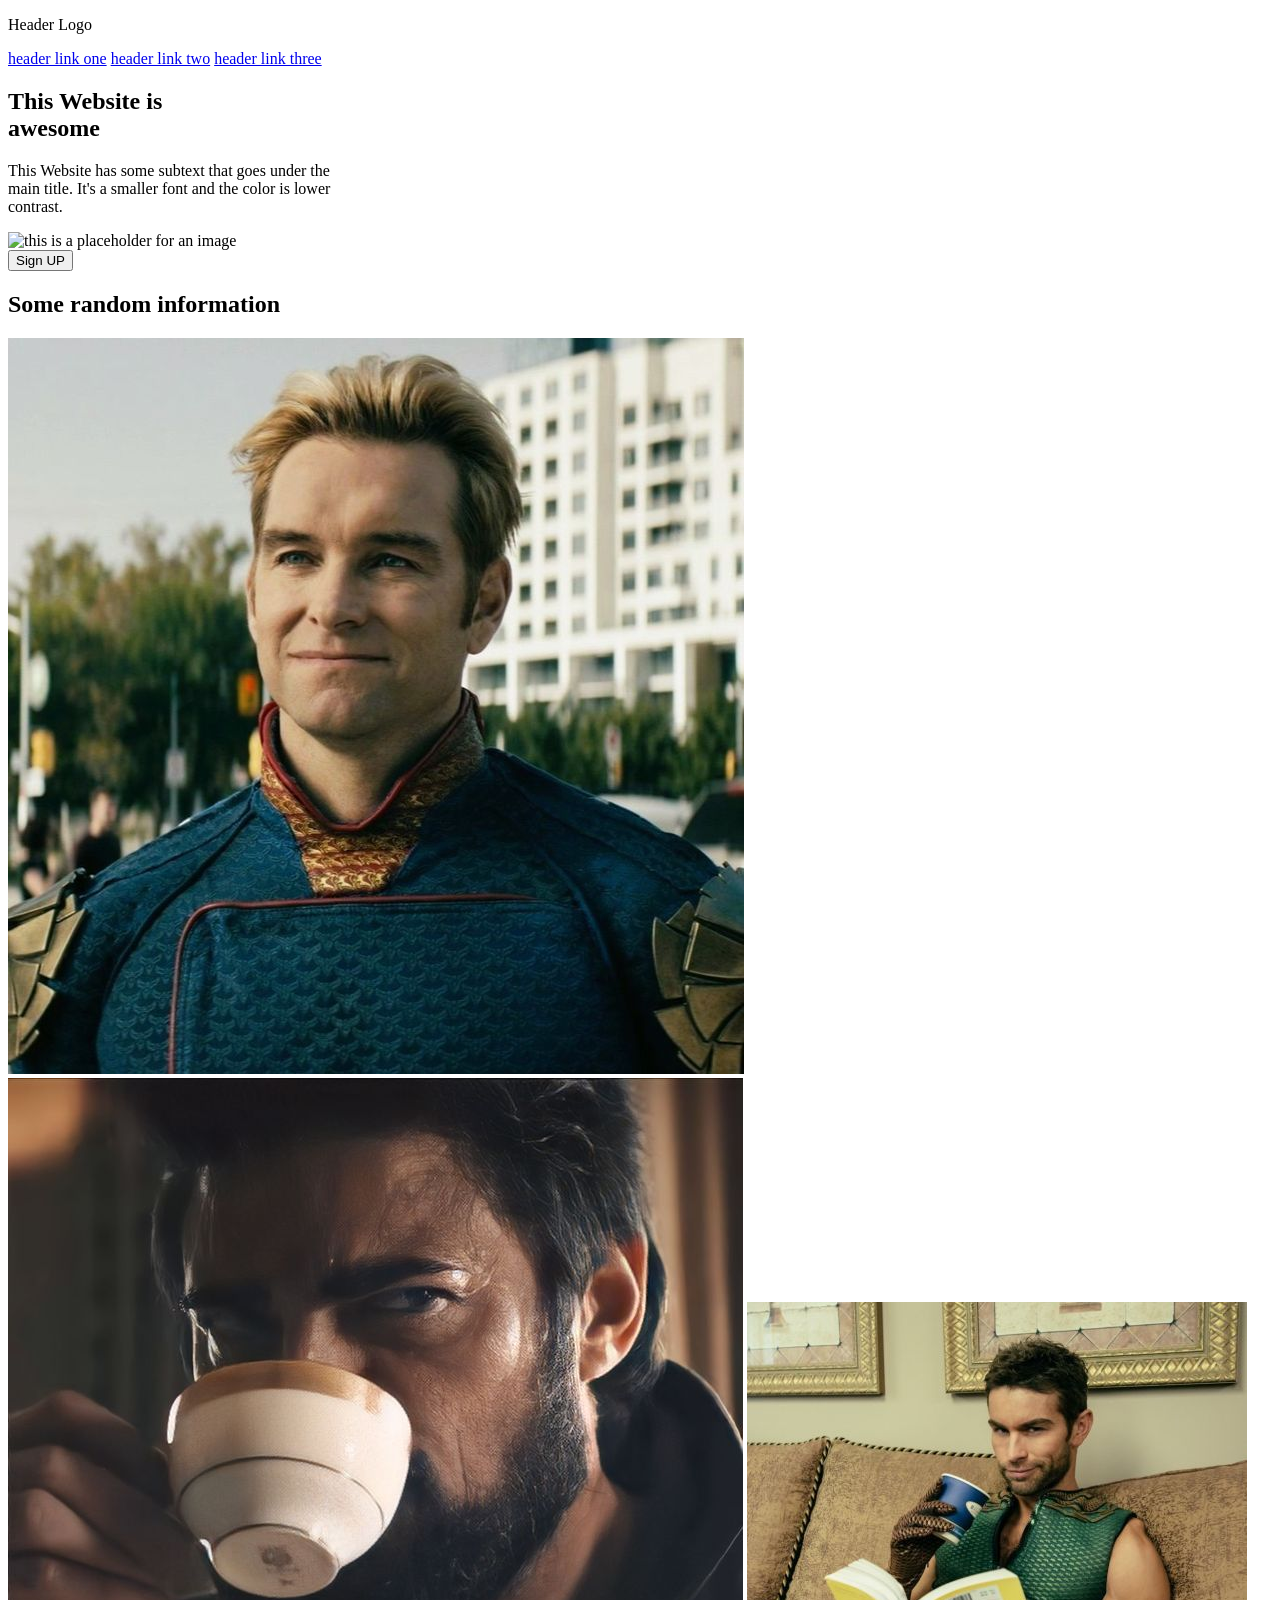
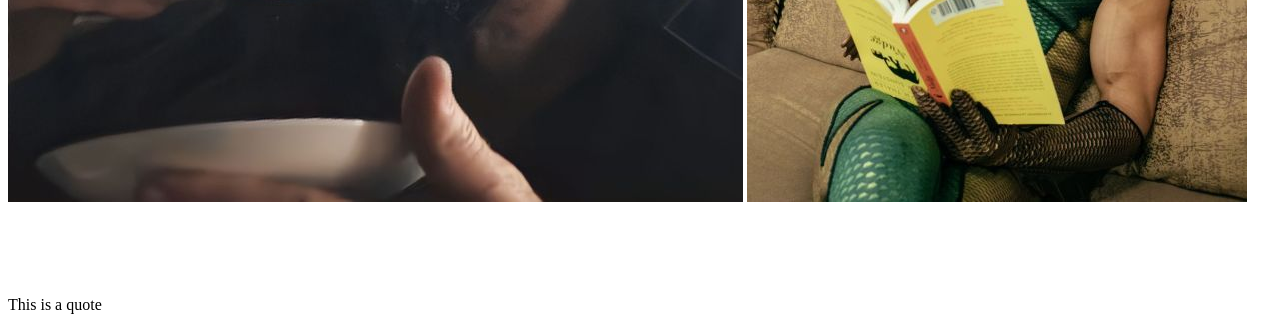
==== src/index.html @ 8e4294dc "Add images to body" ====
<!DOCTYPE html>
<html>
  <head>
    <link rel="stylesheet" href="styles.css" />
    <title>Odin Landing Page</title>
    <meta charset="utf-8" />
  </head>

  <body>
    <div class="top">
      <div class="header">
        <p class="logo">Header Logo</p>
        <div class="links">
          <a href="#">header link one</a>
          <a href="#">header link two</a>
          <a href="#">header link three</a>
        </div> 

        <div class="title">
            <h2>This Website is <br> awesome</h2>
            <p class="title-subtext">
                This Website has some subtext that goes under the <br>
                main title.  It's a smaller font and the color is lower <br>
                contrast.
            </p>
            <div class="placeholder">
                <img src="" alt="this is a placeholder for an image">
            </div>
            <button class="button-1">Sign UP</button>
        </div> 
    </div>

    <div class="middle">
        <h2>Some random information</h2>

        <div class="images">
             <img src="/images/homelander.jpg" alt="Homelander" class="homelander-image">
            <img src="/images/butcher.jpg" alt="Butcher" class="butcher-image">
            <img src="/images/the deep.jpg" alt="The Deep" class="deep-image">
        </div>
    </div>
    <br>
    <br>
    <br>
    <br>
    <br>
    
    <div class="quote">
        This is a quote
    </div>
  </body>
</html>
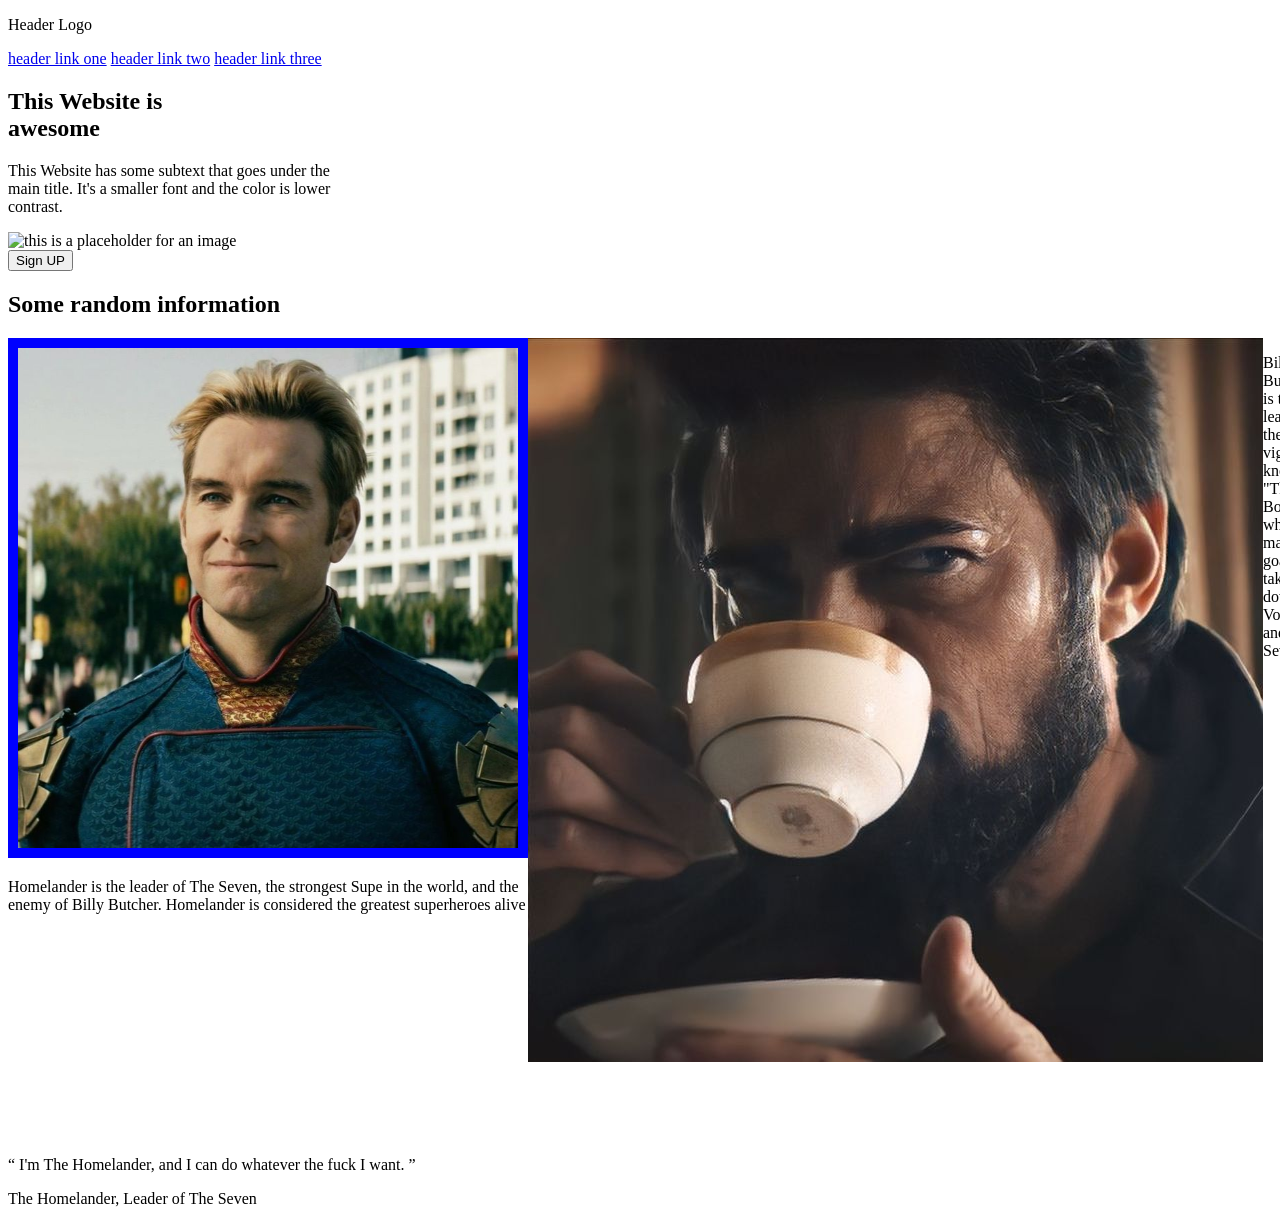
==== commit c21054a6: "Style Homelander Image" ====
--- a/src/index.html
+++ b/src/index.html
@@ -1,7 +1,7 @@
 <!DOCTYPE html>
 <html>
   <head>
-    <link rel="stylesheet" href="styles.css" />
+    <link rel="stylesheet" href="../src/styles.css" />
     <title>Odin Landing Page</title>
     <meta charset="utf-8" />
   </head>
@@ -34,9 +34,41 @@
         <h2>Some random information</h2>
 
         <div class="images">
-             <img src="/images/homelander.jpg" alt="Homelander" class="homelander-image">
-            <img src="/images/butcher.jpg" alt="Butcher" class="butcher-image">
-            <img src="/images/the deep.jpg" alt="The Deep" class="deep-image">
+            <div>
+
+                <img src="../images/homelander.jpg" alt="homelander" class="homelander-image">
+                
+                <div>
+                    <p>
+                        Homelander is the leader of The Seven, the strongest Supe in the world,
+                        and the enemy of Billy Butcher.  Homelander is considered the greatest superheroes alive
+                        
+                    </p>
+                </div>
+            </div>
+
+            <div>
+                <img src="../images/butcher.jpg" alt="Billy Butcher" class="butcher-image">
+            </div>
+
+            <div>
+              <p>
+                Billy Butcher is the leader of the vigilantes known as "The Boys" <br>
+                whose main goal is to take down Vought and The Seven.
+              </p>
+            </div>
+
+            <div>
+                <img src="../images/the deep.jpg" alt="The deep">
+            </div>
+
+            <div>
+            <p>
+                Aquatic Supe with the ability to breath under whatever
+                and communicate with sea animals.
+            </p>
+            </div>
+            
         </div>
     </div>
     <br>
@@ -46,7 +78,16 @@
     <br>
     
     <div class="quote">
-        This is a quote
+        
+        <q>
+            I'm The Homelander, and I 
+            can do whatever the fuck I want.
+
+        </q>
+        <br>
+        <p>
+            The Homelander, Leader of The Seven
+        </p>
     </div>
   </body>
 </html>
--- a/src/styles.css
+++ b/src/styles.css
@@ -0,0 +1,9 @@
+.images {
+  display: flex;
+  justify-content: space-between;
+}
+
+.homelander-image {
+  border: 10px solid blue;
+  width: 500px;
+}
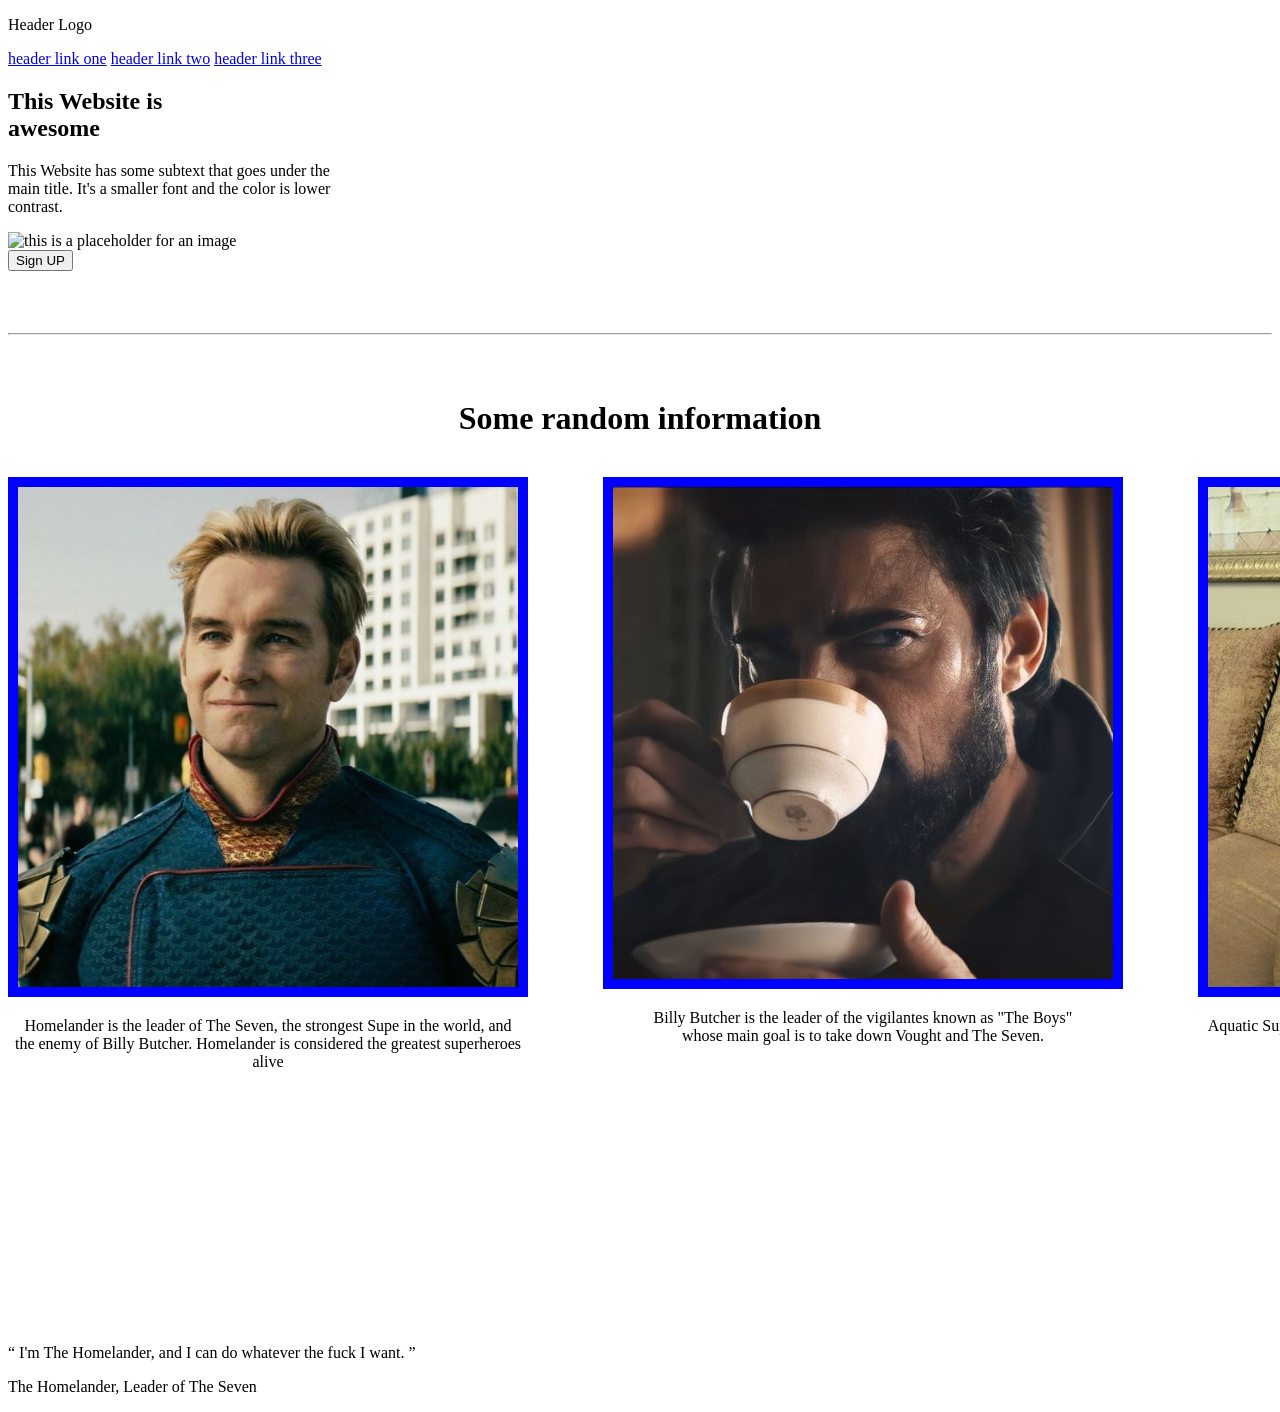
==== commit 27f655f0: "Style image of The Deep" ====
--- a/src/index.html
+++ b/src/index.html
@@ -29,9 +29,18 @@
             <button class="button-1">Sign UP</button>
         </div> 
     </div>
+    <br>
+    <br>
+    <br>
+    <hr>
+    <br>
+    <br>
 
     <div class="middle">
-        <h2>Some random information</h2>
+        <h1>Some random information</h1>
+
+        <br>
+
 
         <div class="images">
             <div>
@@ -41,7 +50,7 @@
                 <div>
                     <p>
                         Homelander is the leader of The Seven, the strongest Supe in the world,
-                        and the enemy of Billy Butcher.  Homelander is considered the greatest superheroes alive
+                        and <br> the enemy of Billy Butcher.  Homelander is considered the greatest superheroes <br> alive
                         
                     </p>
                 </div>
@@ -49,26 +58,36 @@
 
             <div>
                 <img src="../images/butcher.jpg" alt="Billy Butcher" class="butcher-image">
+                <div>
+                    <p>
+                      Billy Butcher is the leader of the vigilantes known as "The Boys"  <br> 
+                      whose main goal is to take down Vought and The Seven.
+                    </p>
+                  </div>
             </div>
+          
 
             <div>
-              <p>
-                Billy Butcher is the leader of the vigilantes known as "The Boys" <br>
-                whose main goal is to take down Vought and The Seven.
-              </p>
+                <img src="../images/the deep.jpg" alt="The deep" class="deep-image">
+
+                <div>
+                    <p>
+                        Aquatic Supe with the ability to breath under whatever
+                        and communicate with sea animals.
+                    </p>
+                    </div>
             </div>
-
+         
             <div>
-                <img src="../images/the deep.jpg" alt="The deep">
+                <img src="../images/soldier boy.jpg" alt="Soldier Boy" class="sb-image">
+                <div>
+                    <p>
+                        He was America's first and greatest Supe before Homelander.
+                        He is the leader of the superhero team <i>Payback</i> as well
+                        as the father of Homelander.
+                    </p>
+                </div>
             </div>
-
-            <div>
-            <p>
-                Aquatic Supe with the ability to breath under whatever
-                and communicate with sea animals.
-            </p>
-            </div>
-            
         </div>
     </div>
     <br>
--- a/src/styles.css
+++ b/src/styles.css
@@ -1,9 +1,24 @@
 .images {
   display: flex;
-  justify-content: space-between;
+  gap: 75px;
+  justify-content: space-evenly;
 }
 
 .homelander-image {
   border: 10px solid blue;
   width: 500px;
 }
+
+.butcher-image {
+  width: 500px;
+  border: 10px solid blue;
+}
+
+.middle {
+  text-align: center;
+}
+
+.deep-image {
+  width: fit-content;
+  border: 10px solid blue;
+}
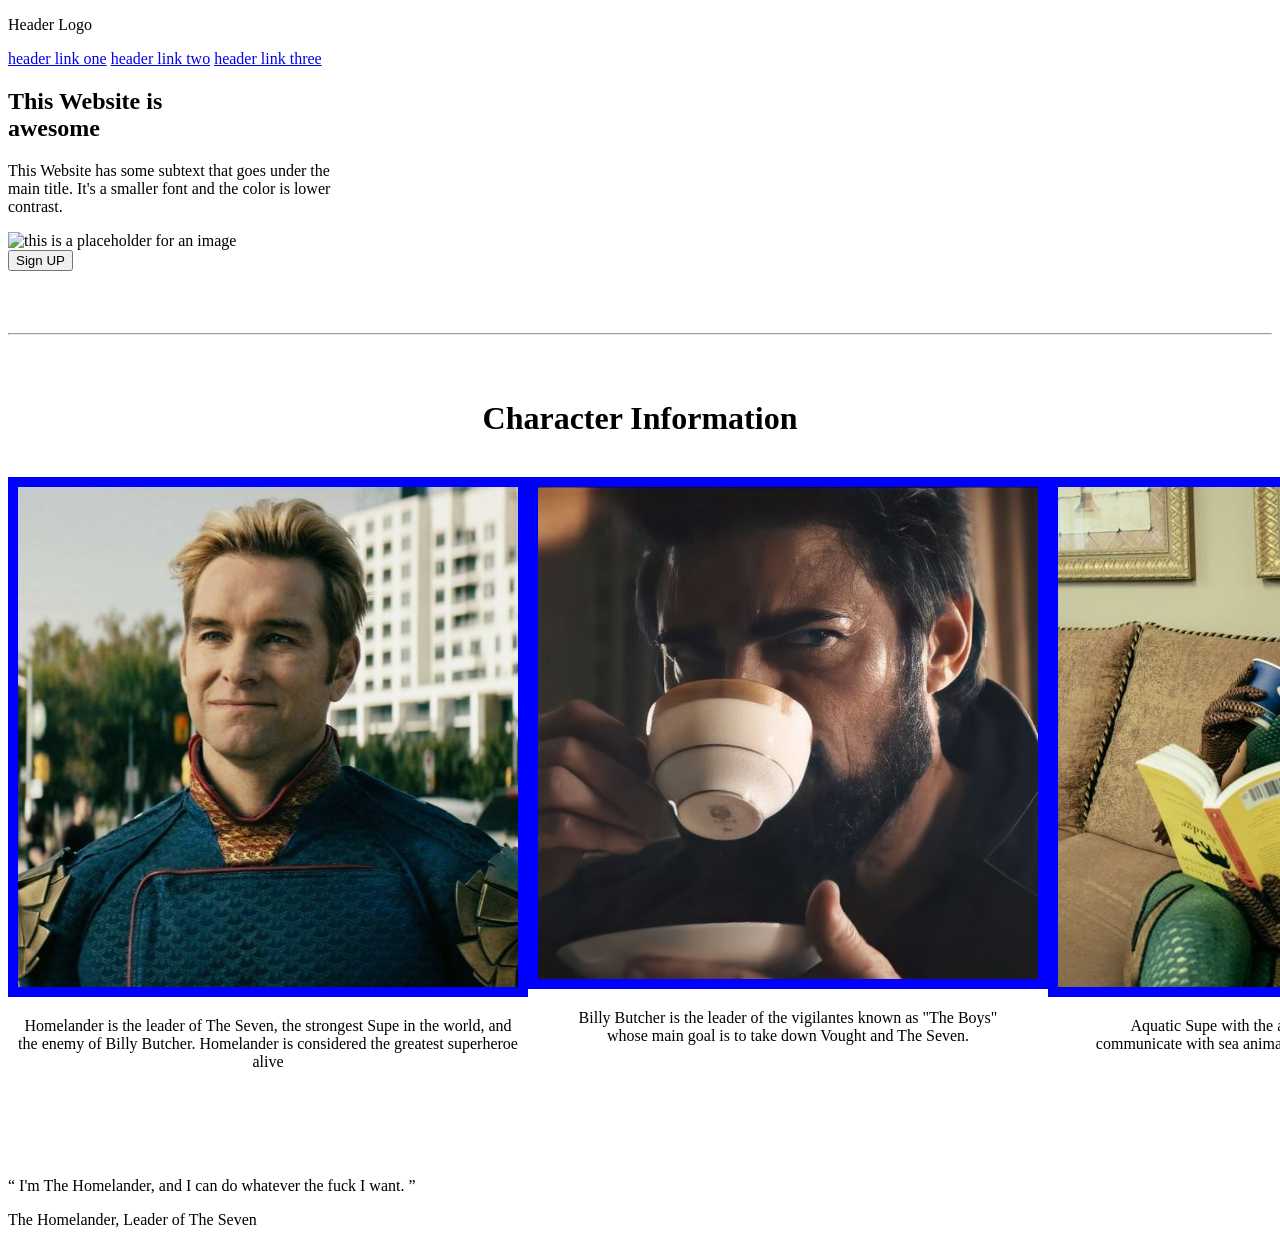
==== commit e53f75d8: "Style Soldier Boy Image" ====
--- a/src/index.html
+++ b/src/index.html
@@ -37,7 +37,7 @@
     <br>
 
     <div class="middle">
-        <h1>Some random information</h1>
+        <h1 style="text-align: center;">Character Information</h1>
 
         <br>
 
@@ -50,7 +50,7 @@
                 <div>
                     <p>
                         Homelander is the leader of The Seven, the strongest Supe in the world,
-                        and <br> the enemy of Billy Butcher.  Homelander is considered the greatest superheroes <br> alive
+                        and <br> the enemy of Billy Butcher.  Homelander is considered the greatest superheroe <br> alive
                         
                     </p>
                 </div>
@@ -72,8 +72,9 @@
 
                 <div>
                     <p>
-                        Aquatic Supe with the ability to breath under whatever
-                        and communicate with sea animals.
+                        Aquatic Supe with the ability to breath under water
+                        and <br>      communicate with 
+                         sea animals.  He got head from an octopus once
                     </p>
                     </div>
             </div>
@@ -81,9 +82,9 @@
             <div>
                 <img src="../images/soldier boy.jpg" alt="Soldier Boy" class="sb-image">
                 <div>
-                    <p>
+                    <p style="text-align: center;">
                         He was America's first and greatest Supe before Homelander.
-                        He is the leader of the superhero team <i>Payback</i> as well
+                        He is the leader of <br> the superhero team <i>Payback</i> as well
                         as the father of Homelander.
                     </p>
                 </div>
--- a/src/styles.css
+++ b/src/styles.css
@@ -1,6 +1,5 @@
 .images {
   display: flex;
-  gap: 75px;
   justify-content: space-evenly;
 }
 
@@ -14,11 +13,17 @@
   border: 10px solid blue;
 }
 
+.deep-image {
+  width: 500px;
+  border: 10px solid blue;
+}
+
+.sb-image {
+  width: 500px;
+  border: 10px solid blue;
+}
+
 .middle {
+  align-items: center;
   text-align: center;
 }
-
-.deep-image {
-  width: fit-content;
-  border: 10px solid blue;
-}
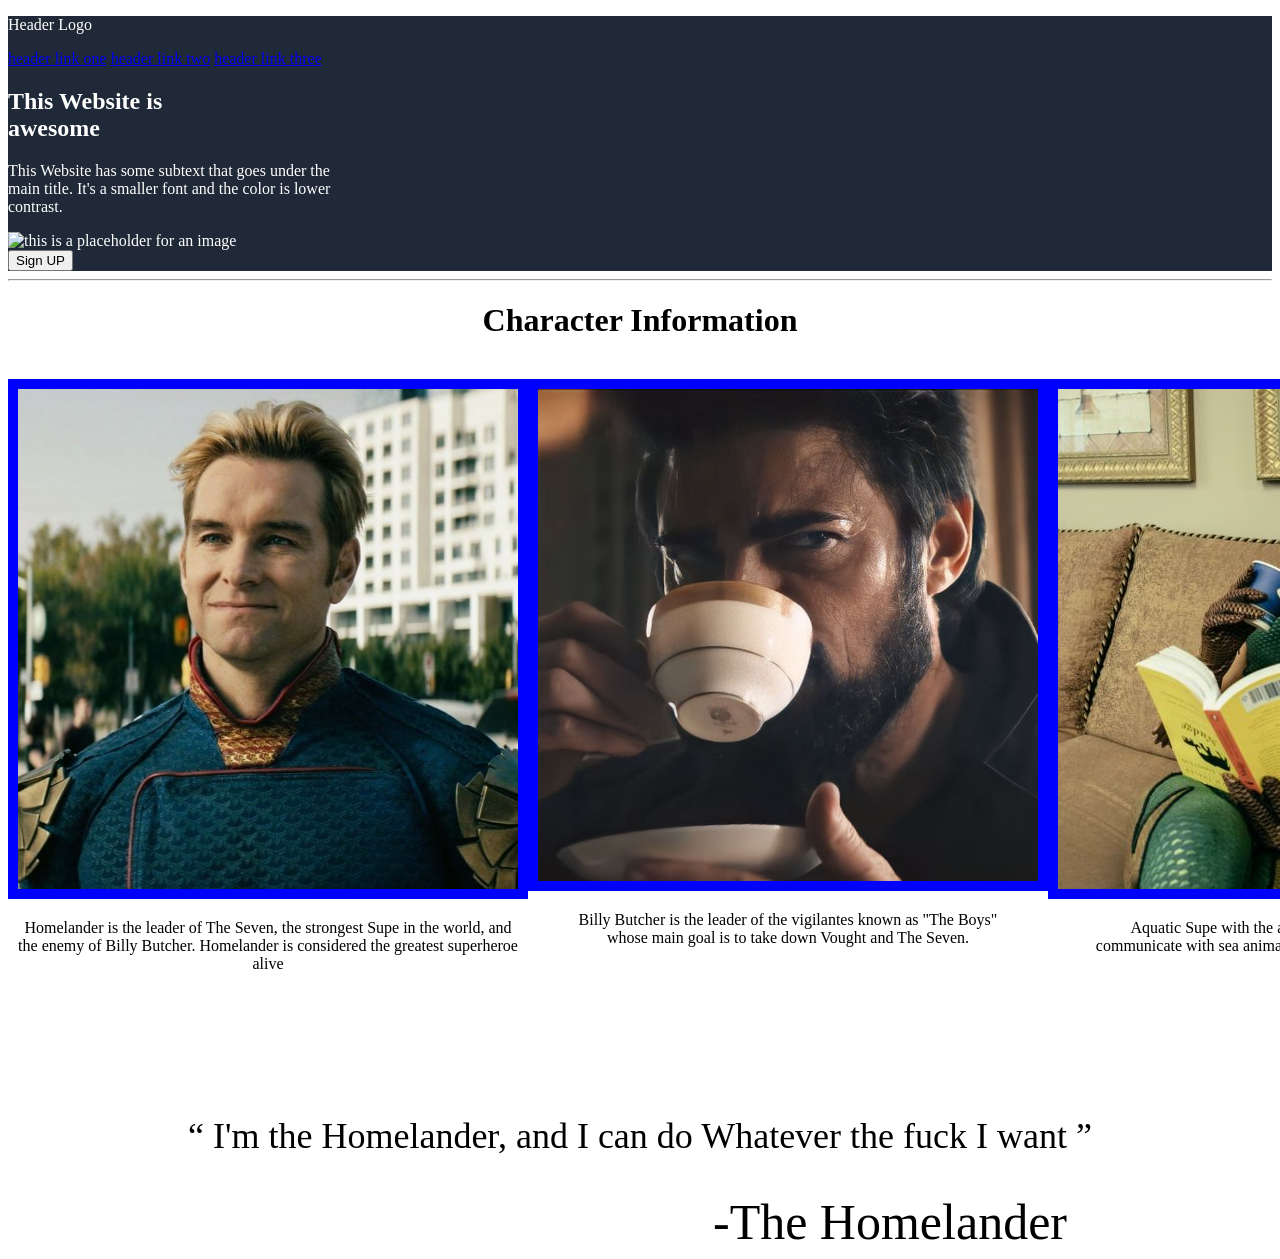
==== commit 9bf1fc11: "Style Homelander quote" ====
--- a/src/index.html
+++ b/src/index.html
@@ -7,107 +7,114 @@
   </head>
 
   <body>
-    <div class="top">
-      <div class="header">
+    <div class="header">
+      <div>
         <p class="logo">Header Logo</p>
         <div class="links">
           <a href="#">header link one</a>
           <a href="#">header link two</a>
           <a href="#">header link three</a>
-        </div> 
 
-        <div class="title">
-            <h2>This Website is <br> awesome</h2>
+          <div class="title">
+            <h2 style="font-size: 48px extra-bold #f9faf8">
+              This Website is <br />
+              awesome
+            </h2>
             <p class="title-subtext">
-                This Website has some subtext that goes under the <br>
-                main title.  It's a smaller font and the color is lower <br>
-                contrast.
+              This Website has some subtext that goes under the <br />
+              main title. It's a smaller font and the color is lower <br />
+              contrast.
             </p>
             <div class="placeholder">
-                <img src="" alt="this is a placeholder for an image">
+              <img src="" alt="this is a placeholder for an image" />
             </div>
             <button class="button-1">Sign UP</button>
-        </div> 
+          </div>
+        </div>
+      </div>
     </div>
-    <br>
-    <br>
-    <br>
-    <hr>
-    <br>
-    <br>
+    <hr />
+    <div class="middle">
+      <h1 style="text-align: center">Character Information</h1>
 
-    <div class="middle">
-        <h1 style="text-align: center;">Character Information</h1>
+      <br />
 
-        <br>
+      <div class="images">
+        <div>
+          <img
+            src="../images/homelander.jpg"
+            alt="homelander"
+            class="homelander-image"
+          />
 
+          <div>
+            <p>
+              Homelander is the leader of The Seven, the strongest Supe in the
+              world, and <br />
+              the enemy of Billy Butcher. Homelander is considered the greatest
+              superheroe <br />
+              alive
+            </p>
+          </div>
+        </div>
 
-        <div class="images">
-            <div>
+        <div>
+          <img
+            src="../images/butcher.jpg"
+            alt="Billy Butcher"
+            class="butcher-image"
+          />
+          <div>
+            <p>
+              Billy Butcher is the leader of the vigilantes known as "The Boys"
+              <br />
+              whose main goal is to take down Vought and The Seven.
+            </p>
+          </div>
+        </div>
 
-                <img src="../images/homelander.jpg" alt="homelander" class="homelander-image">
-                
-                <div>
-                    <p>
-                        Homelander is the leader of The Seven, the strongest Supe in the world,
-                        and <br> the enemy of Billy Butcher.  Homelander is considered the greatest superheroe <br> alive
-                        
-                    </p>
-                </div>
-            </div>
+        <div>
+          <img src="../images/the deep.jpg" alt="The deep" class="deep-image" />
 
-            <div>
-                <img src="../images/butcher.jpg" alt="Billy Butcher" class="butcher-image">
-                <div>
-                    <p>
-                      Billy Butcher is the leader of the vigilantes known as "The Boys"  <br> 
-                      whose main goal is to take down Vought and The Seven.
-                    </p>
-                  </div>
-            </div>
-          
+          <div>
+            <p>
+              Aquatic Supe with the ability to breath under water and <br />
+              communicate with sea animals. He got head from an octopus once
+            </p>
+          </div>
+        </div>
 
-            <div>
-                <img src="../images/the deep.jpg" alt="The deep" class="deep-image">
+        <div>
+          <img
+            src="../images/soldier boy.jpg"
+            alt="Soldier Boy"
+            class="sb-image"
+          />
+          <div>
+            <p style="text-align: center">
+              He was America's first and greatest Supe before Homelander. He is
+              the leader of <br />
+              the superhero team <i>Payback</i> as well as the father of
+              Homelander.
+            </p>
+          </div>
+        </div>
+      </div>
+    </div>
+    <br />
+    <br />
+    <br />
+    <br />
+    <br />
 
-                <div>
-                    <p>
-                        Aquatic Supe with the ability to breath under water
-                        and <br>      communicate with 
-                         sea animals.  He got head from an octopus once
-                    </p>
-                    </div>
-            </div>
-         
-            <div>
-                <img src="../images/soldier boy.jpg" alt="Soldier Boy" class="sb-image">
-                <div>
-                    <p style="text-align: center;">
-                        He was America's first and greatest Supe before Homelander.
-                        He is the leader of <br> the superhero team <i>Payback</i> as well
-                        as the father of Homelander.
-                    </p>
-                </div>
-            </div>
-        </div>
-    </div>
-    <br>
-    <br>
-    <br>
-    <br>
-    <br>
-    
     <div class="quote">
-        
-        <q>
-            I'm The Homelander, and I 
-            can do whatever the fuck I want.
+      <p>
+        <q> I'm the Homelander, and I can do Whatever the fuck I want </q>
+      </p>
 
-        </q>
-        <br>
-        <p>
-            The Homelander, Leader of The Seven
-        </p>
+      <div style="font: bold; font-size: 50px; text-indent: 500px">
+        -The Homelander
+      </div>
     </div>
   </body>
 </html>
--- a/src/styles.css
+++ b/src/styles.css
@@ -27,3 +27,14 @@
   align-items: center;
   text-align: center;
 }
+
+.header {
+  background-color: #1f2937;
+  color: white;
+}
+
+.quote {
+  text-align: center;
+  font-size: 36px;
+  font: light italic #1f2937;
+}
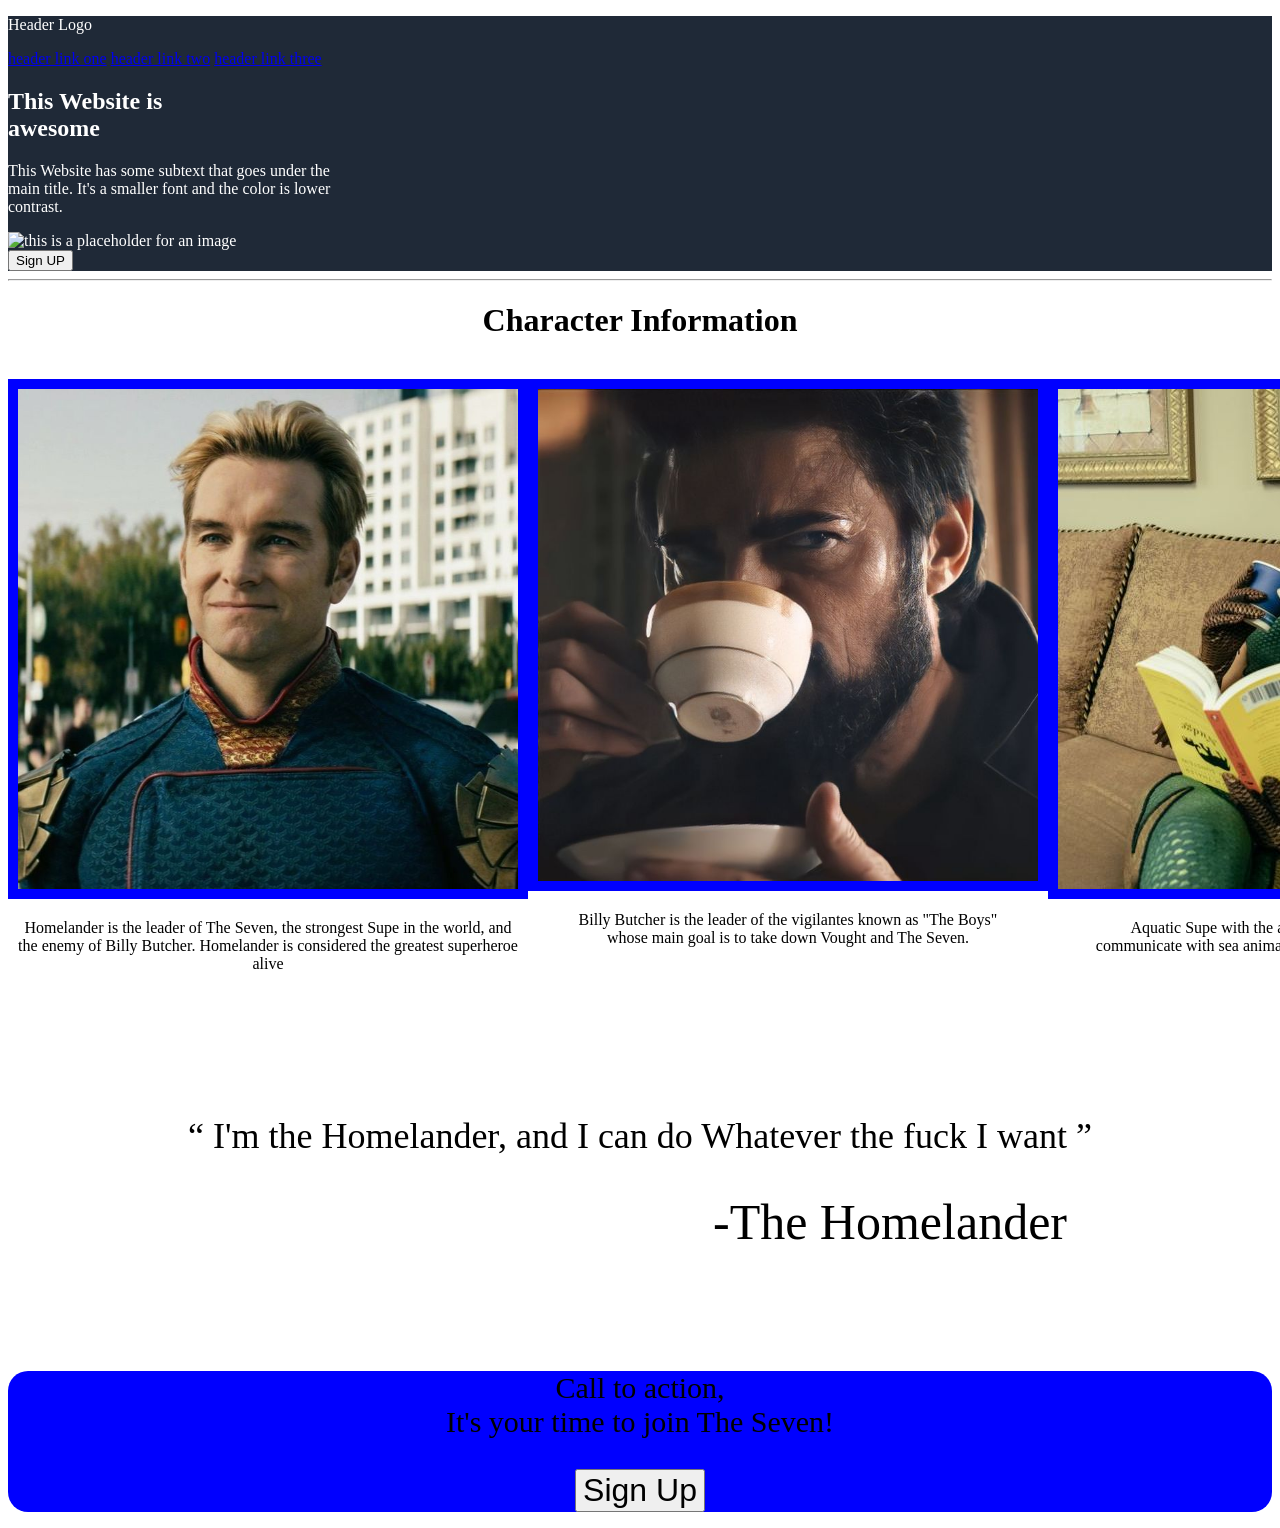
==== commit 9631084f: "Style footer" ====
--- a/src/index.html
+++ b/src/index.html
@@ -116,5 +116,25 @@
         -The Homelander
       </div>
     </div>
+
+    <br />
+    <br />
+    <br />
+    <br />
+    <br />
+
+    <div class="footer">
+      <div>
+        <p class="footer-text">
+          Call to action, <br />
+          It's your time to join The Seven!
+        </p>
+      </div>
+      <div>
+        <p>
+          <button class="footer-btn">Sign Up</button>
+        </p>
+      </div>
+    </div>
   </body>
 </html>
--- a/src/styles.css
+++ b/src/styles.css
@@ -36,5 +36,22 @@
 .quote {
   text-align: center;
   font-size: 36px;
-  font: light italic #1f2937;
 }
+
+.footer {
+  align-items: center;
+  text-align: center;
+  border: 49px;
+  border-radius: 20px;
+  background-color: blue;
+}
+
+.footer-text {
+  font-size: 30px;
+  font: bold;
+}
+
+.footer-btn {
+  text-align: center;
+  font-size: xx-large;
+}
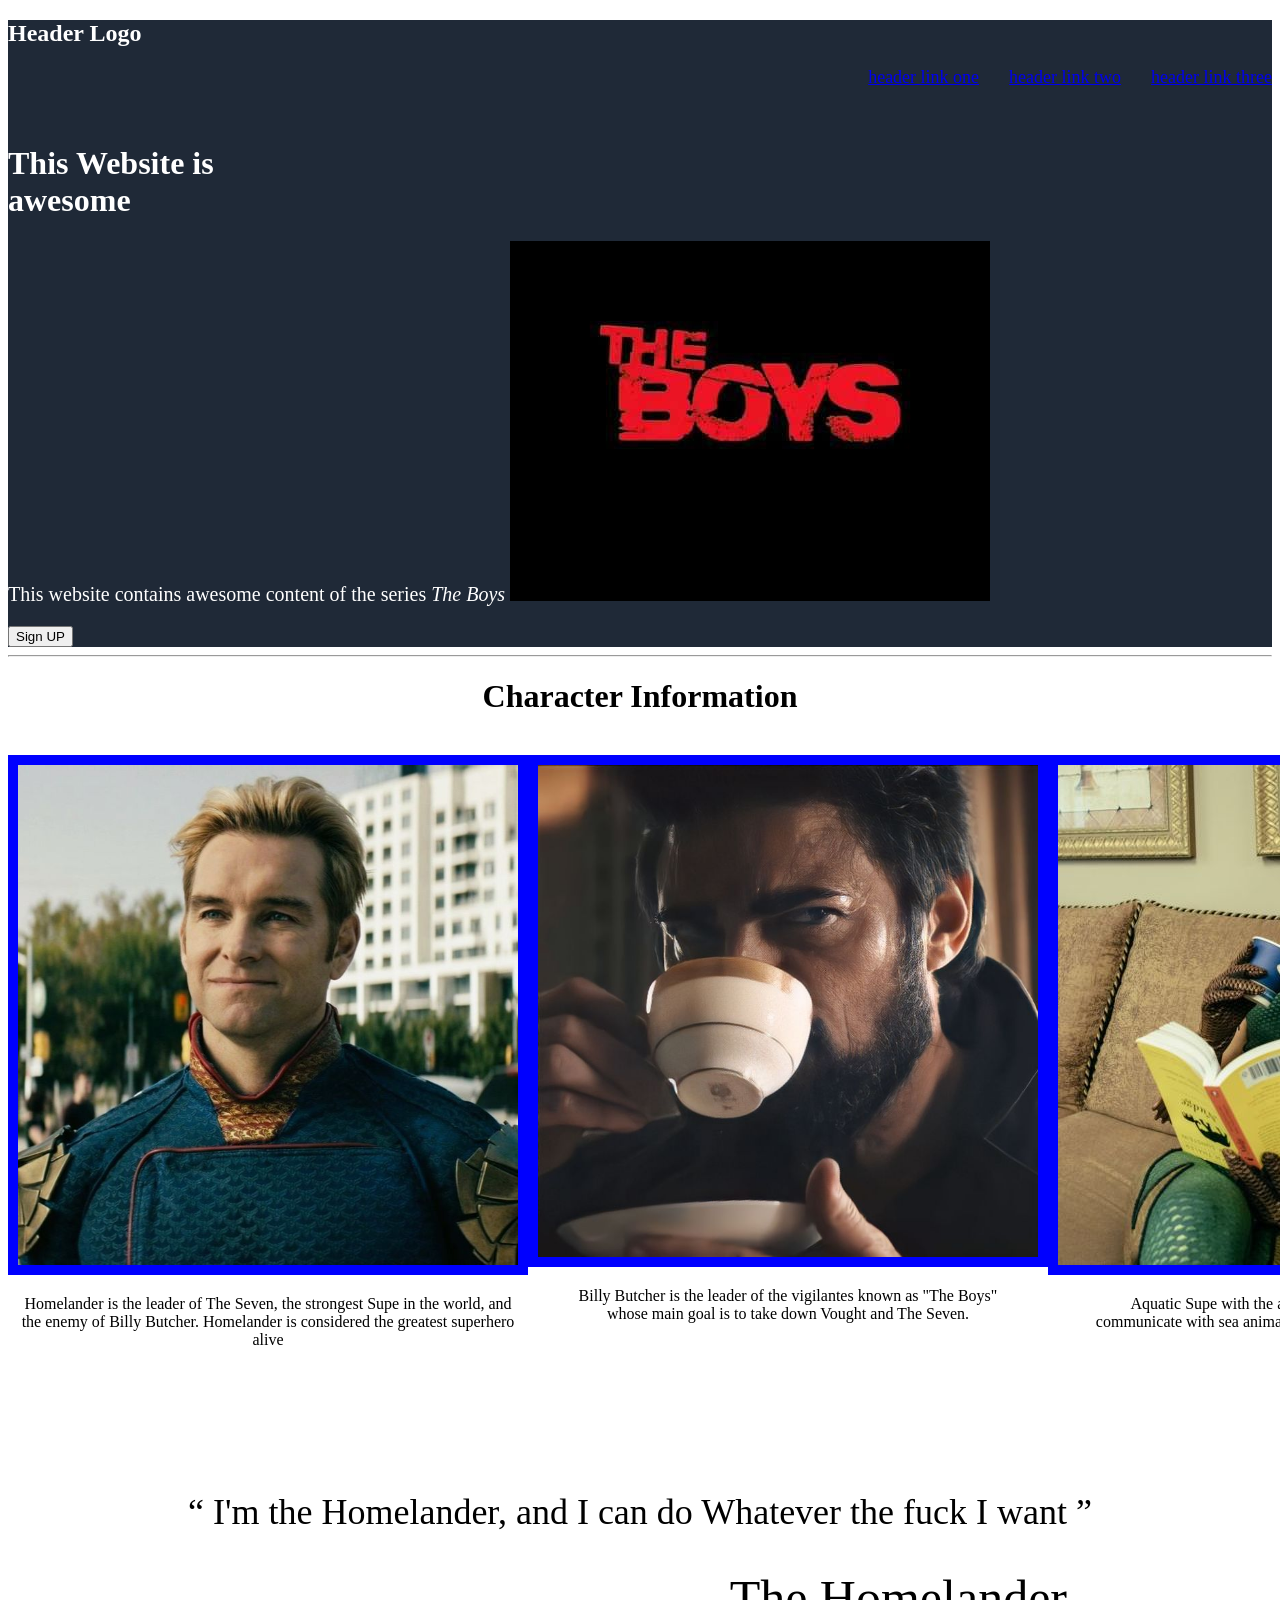
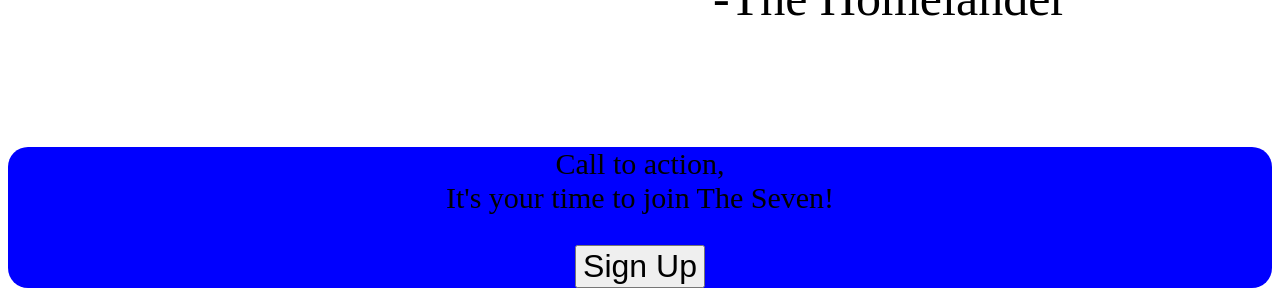
==== commit 5e311483: "Continue to style header" ====
--- a/src/index.html
+++ b/src/index.html
@@ -8,29 +8,27 @@
 
   <body>
     <div class="header">
-      <div>
-        <p class="logo">Header Logo</p>
-        <div class="links">
-          <a href="#">header link one</a>
-          <a href="#">header link two</a>
-          <a href="#">header link three</a>
+      <h2>Header Logo</h2>
+      <div class="links">
+        <a href="#">header link one</a>
+        <a href="#">header link two</a>
+        <a href="#">header link three</a>
+      </div>
 
-          <div class="title">
-            <h2 style="font-size: 48px extra-bold #f9faf8">
-              This Website is <br />
-              awesome
-            </h2>
-            <p class="title-subtext">
-              This Website has some subtext that goes under the <br />
-              main title. It's a smaller font and the color is lower <br />
-              contrast.
-            </p>
-            <div class="placeholder">
-              <img src="" alt="this is a placeholder for an image" />
-            </div>
-            <button class="button-1">Sign UP</button>
-          </div>
-        </div>
+      <br />
+      <br />
+
+      <div class="title">
+        <h1 style="font-size: 150px extra-bold #f9faf8">
+          This Website is <br />
+          awesome
+        </h1>
+        <p class="title-subtext">
+          This website contains awesome content of the series <i>The Boys</i>
+
+          <img src="../images/the boys logo.jpg" alt="" />
+        </p>
+        <button class="button-1">Sign UP</button>
       </div>
     </div>
     <hr />
@@ -52,7 +50,7 @@
               Homelander is the leader of The Seven, the strongest Supe in the
               world, and <br />
               the enemy of Billy Butcher. Homelander is considered the greatest
-              superheroe <br />
+              superhero <br />
               alive
             </p>
           </div>
--- a/src/styles.css
+++ b/src/styles.css
@@ -55,3 +55,18 @@
   text-align: center;
   font-size: xx-large;
 }
+
+.links {
+  display: flex;
+  justify-content: flex-end;
+  gap: 30px;
+  font-size: large;
+}
+
+.title-subtext {
+  font-size: 20px;
+}
+
+.placeholder-img {
+  align-content: end;
+}
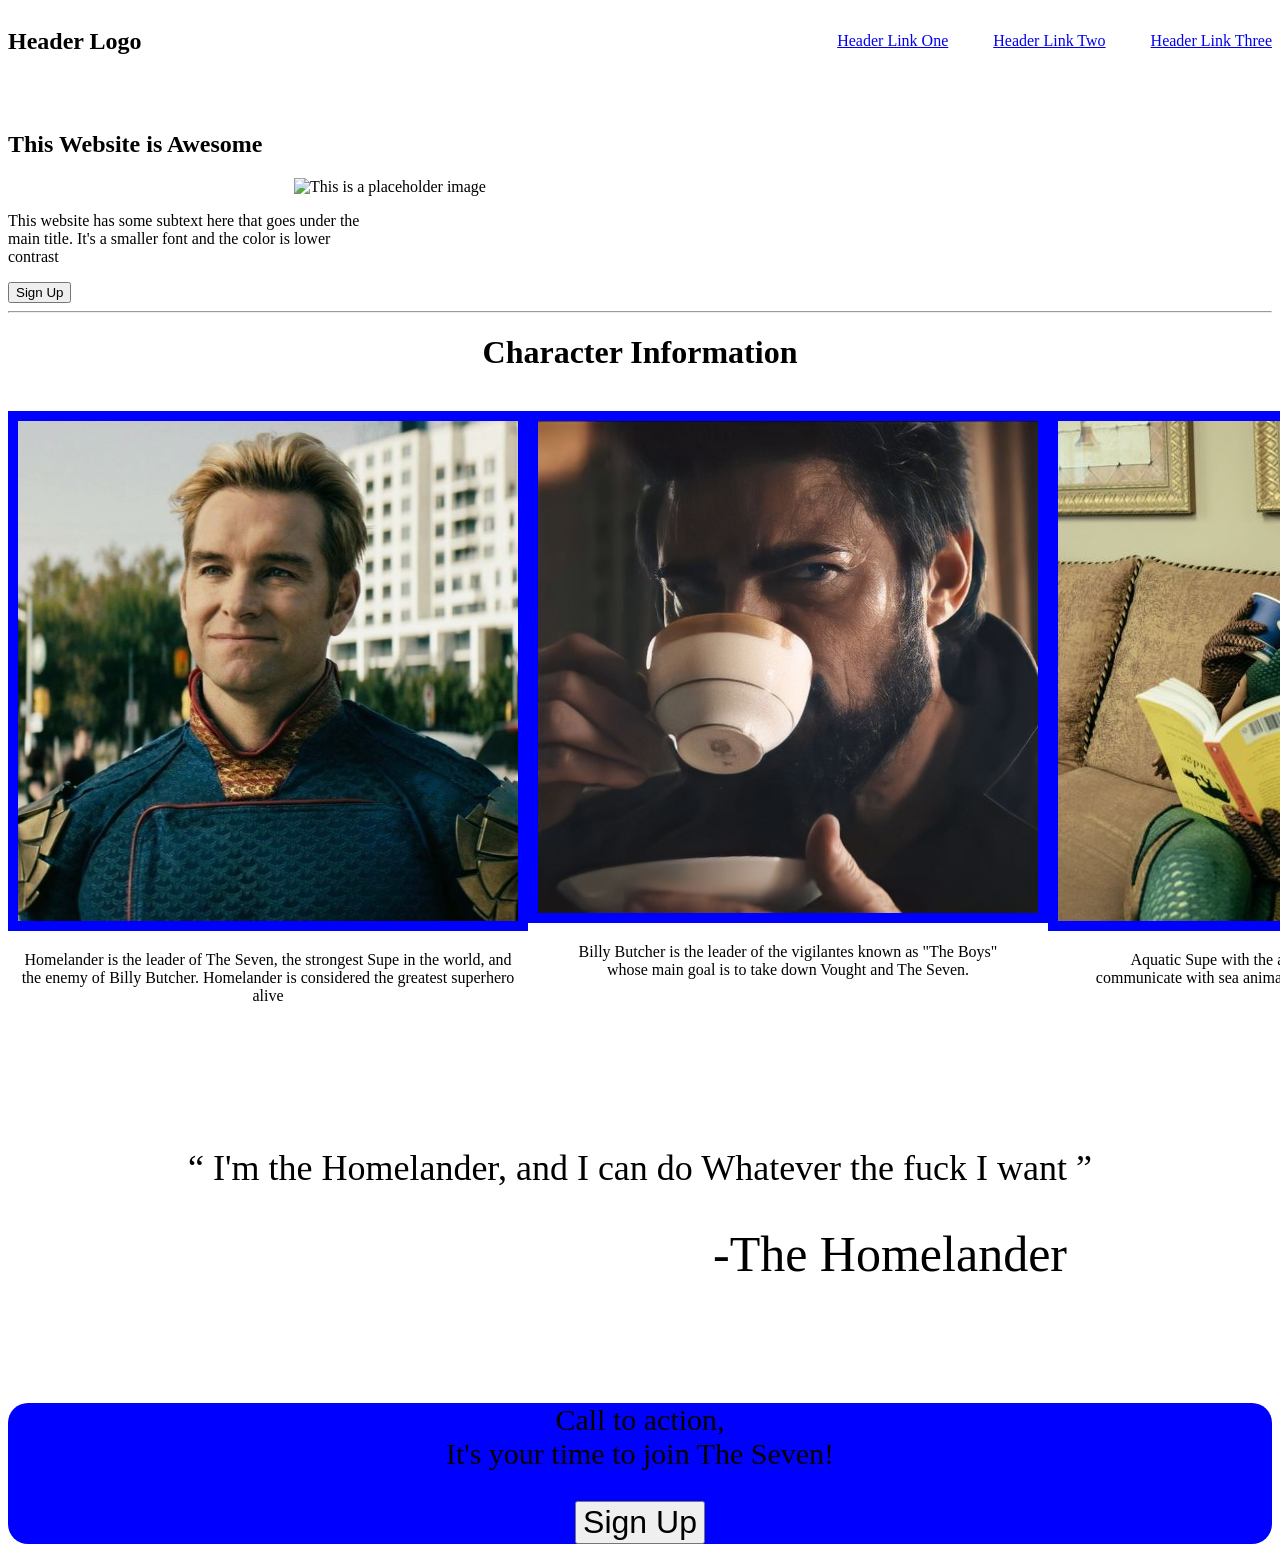
==== commit a27b7beb: "Finish Project" ====
--- a/src/index.html
+++ b/src/index.html
@@ -7,31 +7,43 @@
   </head>
 
   <body>
-    <div class="header">
-      <h2>Header Logo</h2>
-      <div class="links">
-        <a href="#">header link one</a>
-        <a href="#">header link two</a>
-        <a href="#">header link three</a>
-      </div>
+    <header>
+      <div class="logo"><h2>Header Logo</h2></div>
+      <nav>
+        <ul class="links">
+          <li><a href="#">Header Link One</a></li>
+          <li><a href="#">Header Link Two</a></li>
+          <li><a href="#">Header Link Three</a></li>
+        </ul>
+      </nav>
+    </header>
+    <br />
+    <br />
+    
+        <p>
+            <h2>
+                This Website is Awesome
+            </h2>
+        </p>
 
-      <br />
-      <br />
-
-      <div class="title">
-        <h1 style="font-size: 150px extra-bold #f9faf8">
-          This Website is <br />
-          awesome
-        </h1>
-        <p class="title-subtext">
-          This website contains awesome content of the series <i>The Boys</i>
-
-          <img src="../images/the boys logo.jpg" alt="" />
-        </p>
-        <button class="button-1">Sign UP</button>
-      </div>
-    </div>
-    <hr />
+        <div class="placeholder-img">
+            <img src="" alt="This is a placeholder image">
+        </div>
+        
+            <p>
+                This website has some subtext here that goes under the <br>
+                main title.  It's a smaller font and the color is lower <br>
+                contrast
+            </p>
+        
+            <div>
+                <button>
+                    Sign Up
+                </button>
+            </div>
+        
+        
+            <hr>
     <div class="middle">
       <h1 style="text-align: center">Character Information</h1>
 
--- a/src/styles.css
+++ b/src/styles.css
@@ -31,6 +31,7 @@
 .header {
   background-color: #1f2937;
   color: white;
+  display: flex;
 }
 
 .quote {
@@ -56,17 +57,36 @@
   font-size: xx-large;
 }
 
-.links {
-  display: flex;
-  justify-content: flex-end;
-  gap: 30px;
-  font-size: large;
-}
-
 .title-subtext {
   font-size: 20px;
 }
 
+header {
+  display: flex;
+  justify-content: space-between;
+  align-items: center;
+}
+
+.links {
+  display: flex;
+}
+
+li {
+  list-style: none;
+  margin-left: 45px;
+}
+
+.container-2 {
+  display: flex;
+}
+
+.placeholder {
+  display: flex;
+  justify-content: center;
+}
+
 .placeholder-img {
-  align-content: end;
+  display: flex;
+  justify-content: space-evenly;
+  margin-right: 500px;
 }
